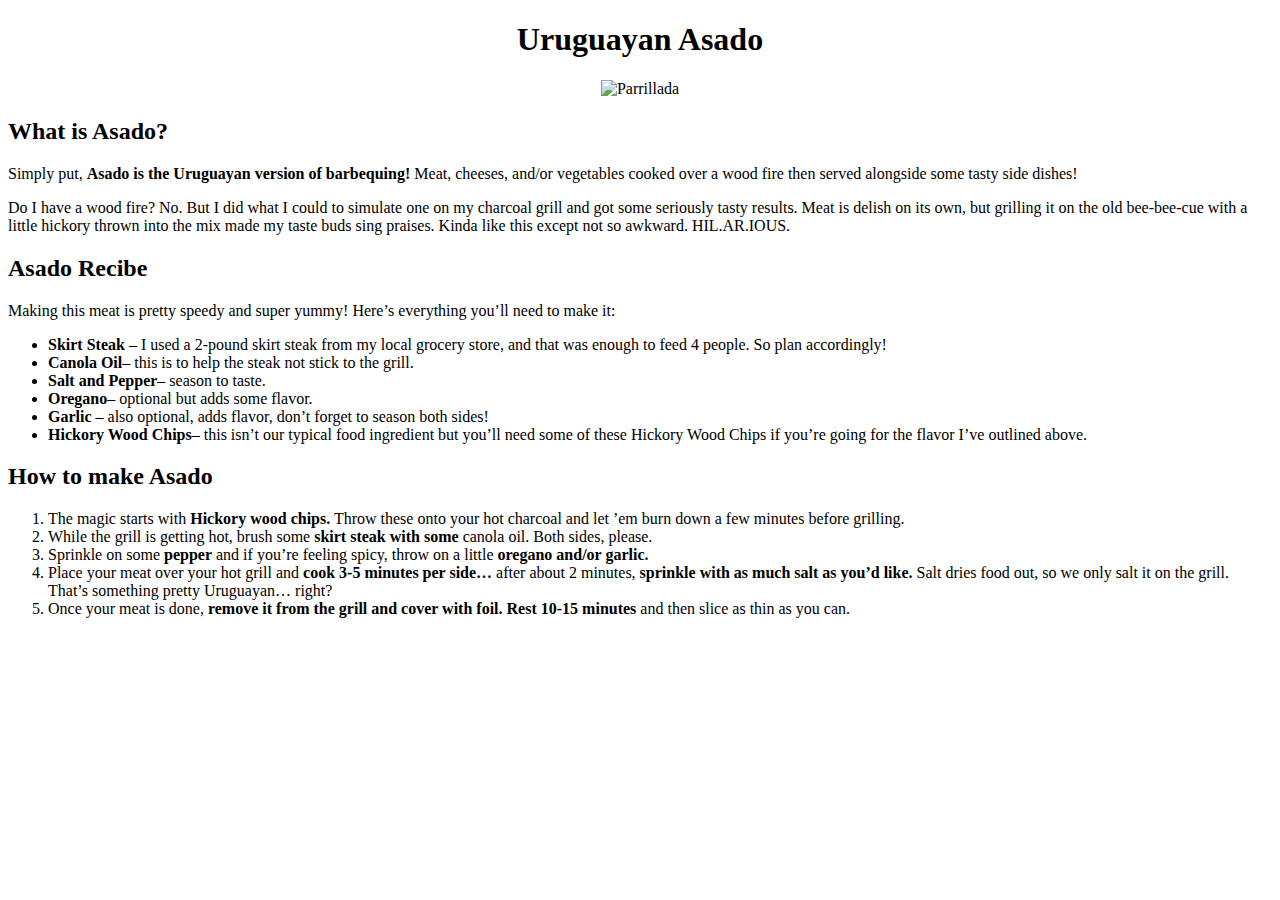
==== Odin_recipes/Asado.html @ 629e345f "Orden final" ====
<!DOCTYPE html>
<html lang="en">
<head>
    <meta charset="UTF-8">
    <meta name="viewport" content="width=device-width, initial-scale=1.0">
    <title>Asado</title>
</head>
<body>
    <h1><center><strong>Uruguayan Asado</strong></center></h1>
    <center><img src="https://todosobreelasado.com/wp-content/uploads/2019/03/asado-e1553019471446.jpg" alt="Parrillada"></center>
    <h2><strong>What is Asado?</strong></h2>

    <p>Simply put, <strong>Asado is the Uruguayan version of barbequing!</strong> Meat, cheeses, and/or vegetables cooked over a wood fire then served alongside some tasty side dishes!</p>
        
    <p>Do I have a wood fire? No. But I did what I could to simulate one on my charcoal grill and got some seriously tasty results. Meat is delish on its own, but grilling it on the old bee-bee-cue with a little hickory thrown into the mix made my taste buds sing praises. Kinda like this except not so awkward. HIL.AR.IOUS.</p>

    <h2><strong>Asado Recibe</strong></h2>
   <p>Making this meat is pretty speedy and super yummy! Here’s everything you’ll need to make it:</p>
   <Ul><li><strong>Skirt Steak </strong>– I used a 2-pound skirt steak from my local grocery store, and that was enough to feed 4 people. So plan accordingly!</li>
        <li><strong>Canola Oil</strong>– this is to help the steak not stick to the grill.</li>
        <li><strong>Salt and Pepper</strong>– season to taste.</li>
        <li><strong>Oregano</strong>– optional but adds some flavor.</li>
        <li><strong>Garlic </strong> – also optional, adds flavor, don’t forget to season both sides!</li>
        <li><strong>Hickory Wood Chips</strong>– this isn’t our typical food ingredient but you’ll need some of these Hickory Wood Chips if you’re going for the flavor I’ve outlined above.</li>
    </Ul> 

    <h2><strong>How to make Asado</strong></h2>
    <ol><li>The magic starts with <strong>Hickory wood chips.</strong> Throw these onto your hot charcoal and let ’em burn down a few minutes before grilling.</li>
        <li>While the grill is getting hot, brush some <strong>skirt steak with some</strong> canola oil. Both sides, please.</li>
        <li>Sprinkle on some <strong>pepper</strong> and if you’re feeling spicy, throw on a little <strong>oregano and/or garlic.</strong></li>
        <li>Place your meat over your hot grill and <strong>cook 3-5 minutes per side…</strong> after about 2 minutes, <strong>sprinkle with as much salt as you’d like.</strong> Salt dries food out, so we only salt it on the grill. That’s something pretty Uruguayan… right?</li>
        <li>Once your meat is done, <strong>remove it from the grill and cover with foil. Rest 10-15 minutes </strong>and then slice as thin as you can.</li>
    </ol>
</body>
</html>
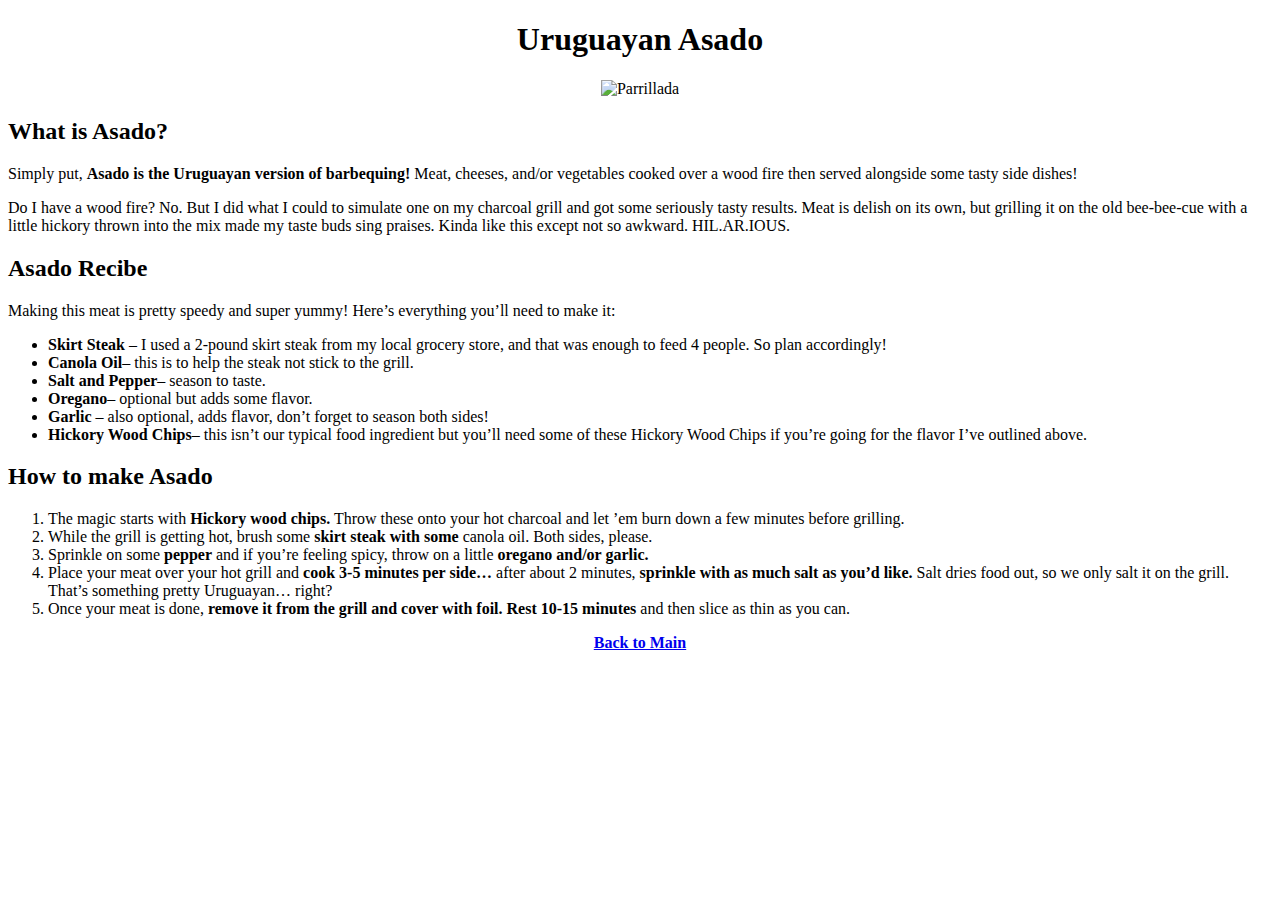
==== commit cc161b73: "Versión FInal" ====
--- a/Odin_recipes/Asado.html
+++ b/Odin_recipes/Asado.html
@@ -7,7 +7,7 @@
 </head>
 <body>
     <h1><center><strong>Uruguayan Asado</strong></center></h1>
-    <center><img src="https://todosobreelasado.com/wp-content/uploads/2019/03/asado-e1553019471446.jpg" alt="Parrillada"></center>
+    <center><img src="../Images/Asado.jpg" alt="Parrillada"></center>
     <h2><strong>What is Asado?</strong></h2>
 
     <p>Simply put, <strong>Asado is the Uruguayan version of barbequing!</strong> Meat, cheeses, and/or vegetables cooked over a wood fire then served alongside some tasty side dishes!</p>
@@ -31,5 +31,6 @@
         <li>Place your meat over your hot grill and <strong>cook 3-5 minutes per side…</strong> after about 2 minutes, <strong>sprinkle with as much salt as you’d like.</strong> Salt dries food out, so we only salt it on the grill. That’s something pretty Uruguayan… right?</li>
         <li>Once your meat is done, <strong>remove it from the grill and cover with foil. Rest 10-15 minutes </strong>and then slice as thin as you can.</li>
     </ol>
+    <center><strong><a href="../index.html">Back to Main</a></strong></center>
 </body>
 </html>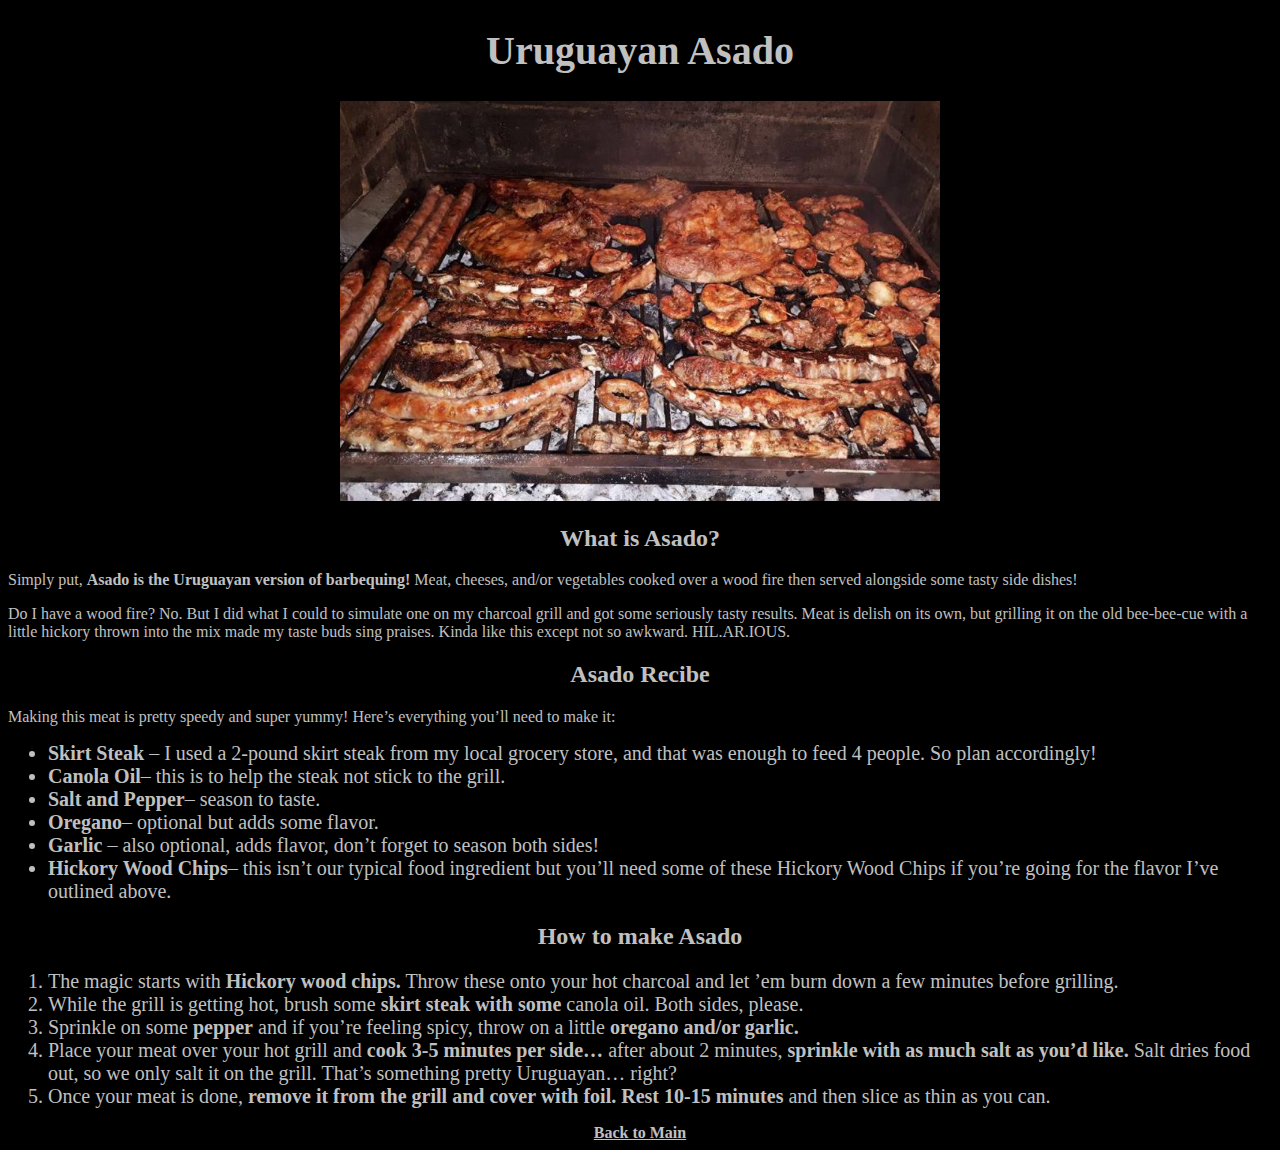
==== commit 4ca9e279: "CSS-version" ====
--- a/Odin_recipes/Asado.html
+++ b/Odin_recipes/Asado.html
@@ -4,10 +4,13 @@
     <meta charset="UTF-8">
     <meta name="viewport" content="width=device-width, initial-scale=1.0">
     <title>Asado</title>
+    <link rel="stylesheet" href="asado.css">
 </head>
 <body>
-    <h1><center><strong>Uruguayan Asado</strong></center></h1>
-    <center><img src="../Images/Asado.jpg" alt="Parrillada"></center>
+    <h1>Uruguayan Asado</h1>
+        <div>
+            <img class="asado" src="../Images/Asado.jpg" alt="Parrillada">
+        </div>
     <h2><strong>What is Asado?</strong></h2>
 
     <p>Simply put, <strong>Asado is the Uruguayan version of barbequing!</strong> Meat, cheeses, and/or vegetables cooked over a wood fire then served alongside some tasty side dishes!</p>
--- a/Odin_recipes/asado.css
+++ b/Odin_recipes/asado.css
@@ -0,0 +1,27 @@
+* {
+    background-color: black;
+    color: silver;
+    font-family: 'Times New Roman', Times, serif;
+}
+
+h1 {
+    text-align: center;
+    font-weight: 700;
+    font-size: 40px;
+}
+img.asado {
+    height: 400px;
+    width: auto;
+}
+
+div {
+    text-align: center;
+}
+
+h2 {
+    text-align: center;
+    font-size: 30
+    ;
+}
+
+li {font-size: 20px;}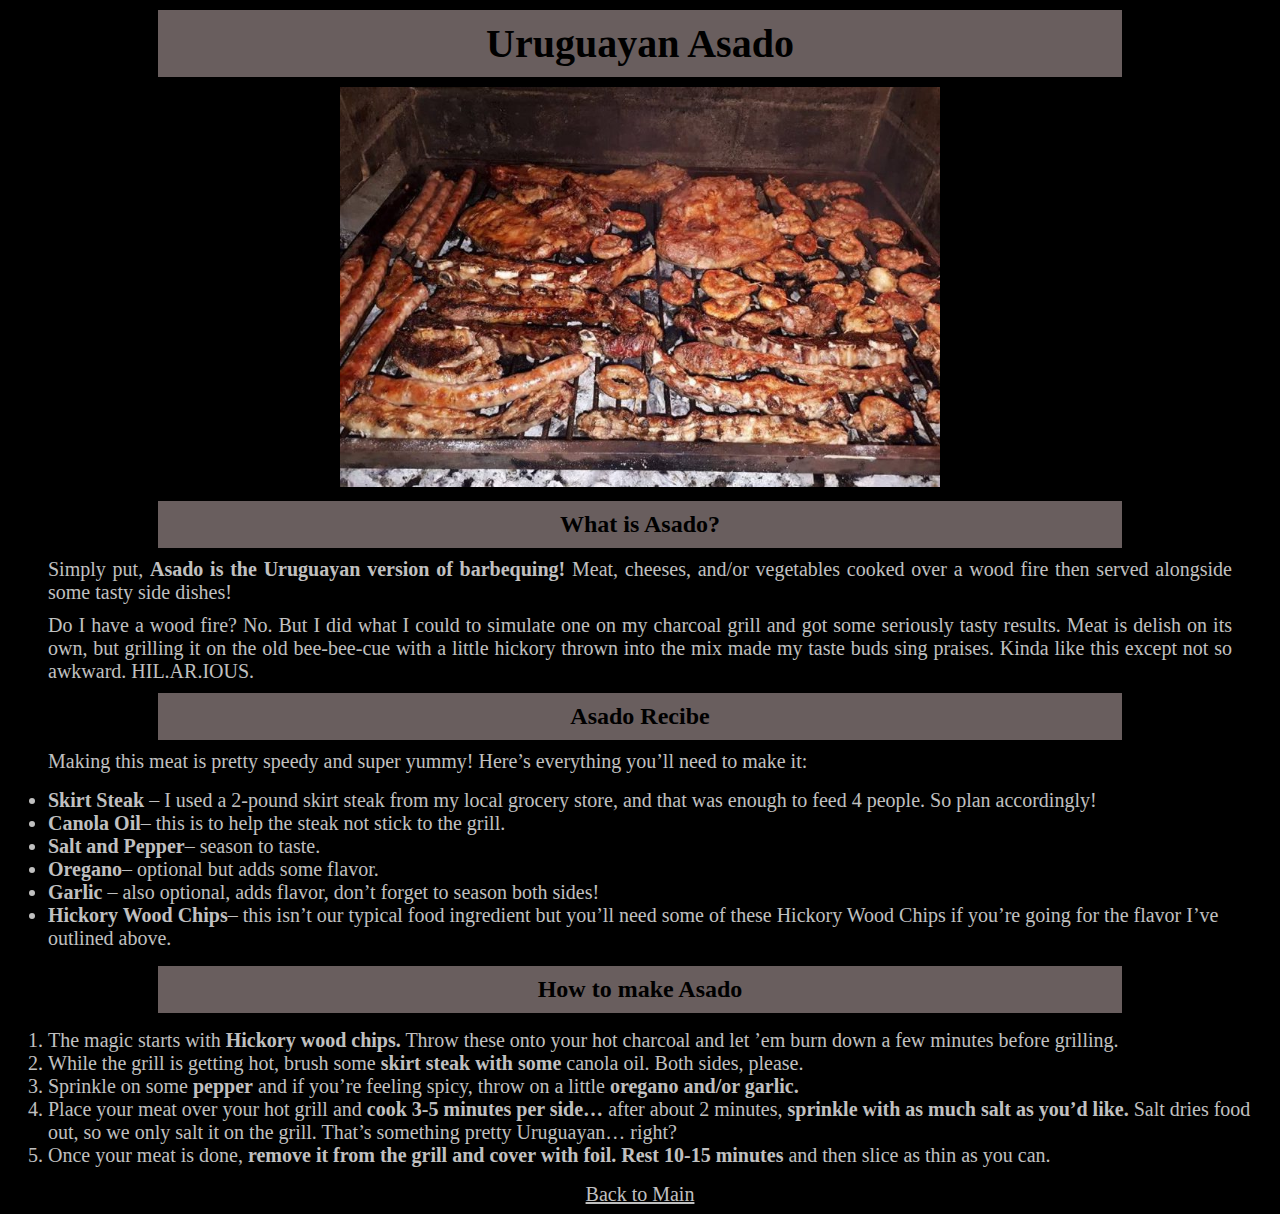
==== commit 5e924ba5: "boxcssversion" ====
--- a/Odin_recipes/Asado.html
+++ b/Odin_recipes/Asado.html
@@ -11,13 +11,13 @@
         <div>
             <img class="asado" src="../Images/Asado.jpg" alt="Parrillada">
         </div>
-    <h2><strong>What is Asado?</strong></h2>
+    <h2>What is Asado?</h2>
 
     <p>Simply put, <strong>Asado is the Uruguayan version of barbequing!</strong> Meat, cheeses, and/or vegetables cooked over a wood fire then served alongside some tasty side dishes!</p>
         
     <p>Do I have a wood fire? No. But I did what I could to simulate one on my charcoal grill and got some seriously tasty results. Meat is delish on its own, but grilling it on the old bee-bee-cue with a little hickory thrown into the mix made my taste buds sing praises. Kinda like this except not so awkward. HIL.AR.IOUS.</p>
 
-    <h2><strong>Asado Recibe</strong></h2>
+    <h2>Asado Recibe</h2>
    <p>Making this meat is pretty speedy and super yummy! Here’s everything you’ll need to make it:</p>
    <Ul><li><strong>Skirt Steak </strong>– I used a 2-pound skirt steak from my local grocery store, and that was enough to feed 4 people. So plan accordingly!</li>
         <li><strong>Canola Oil</strong>– this is to help the steak not stick to the grill.</li>
@@ -27,13 +27,13 @@
         <li><strong>Hickory Wood Chips</strong>– this isn’t our typical food ingredient but you’ll need some of these Hickory Wood Chips if you’re going for the flavor I’ve outlined above.</li>
     </Ul> 
 
-    <h2><strong>How to make Asado</strong></h2>
+    <h2>How to make Asado</h2>
     <ol><li>The magic starts with <strong>Hickory wood chips.</strong> Throw these onto your hot charcoal and let ’em burn down a few minutes before grilling.</li>
         <li>While the grill is getting hot, brush some <strong>skirt steak with some</strong> canola oil. Both sides, please.</li>
         <li>Sprinkle on some <strong>pepper</strong> and if you’re feeling spicy, throw on a little <strong>oregano and/or garlic.</strong></li>
         <li>Place your meat over your hot grill and <strong>cook 3-5 minutes per side…</strong> after about 2 minutes, <strong>sprinkle with as much salt as you’d like.</strong> Salt dries food out, so we only salt it on the grill. That’s something pretty Uruguayan… right?</li>
         <li>Once your meat is done, <strong>remove it from the grill and cover with foil. Rest 10-15 minutes </strong>and then slice as thin as you can.</li>
     </ol>
-    <center><strong><a href="../index.html">Back to Main</a></strong></center>
+    <div class="backtomain"><a href="../index.html">Back to Main</a></strong></div>
 </body>
 </html>--- a/Odin_recipes/asado.css
+++ b/Odin_recipes/asado.css
@@ -8,20 +8,37 @@
     text-align: center;
     font-weight: 700;
     font-size: 40px;
+    background: rgb(105, 94, 94);
+    color: black;
+    margin: 10px 150px;
+    padding: 10px;
 }
 img.asado {
     height: 400px;
     width: auto;
 }
-
+p {
+    margin: 10px 40px;
+    font-size: 20px;
+    text-align: justify;
+}
 div {
     text-align: center;
 }
 
 h2 {
     text-align: center;
-    font-size: 30
-    ;
+    font-size: 30;
+    background: rgb(105, 94, 94);
+    color: black;
+    margin: 10px 150px;
+    padding: 10px;
 }
 
-li {font-size: 20px;}+li {font-size: 20px;}
+
+.backtomain {
+    text-align: center;
+    font-size: 20px;
+    font-weight: 500;
+}